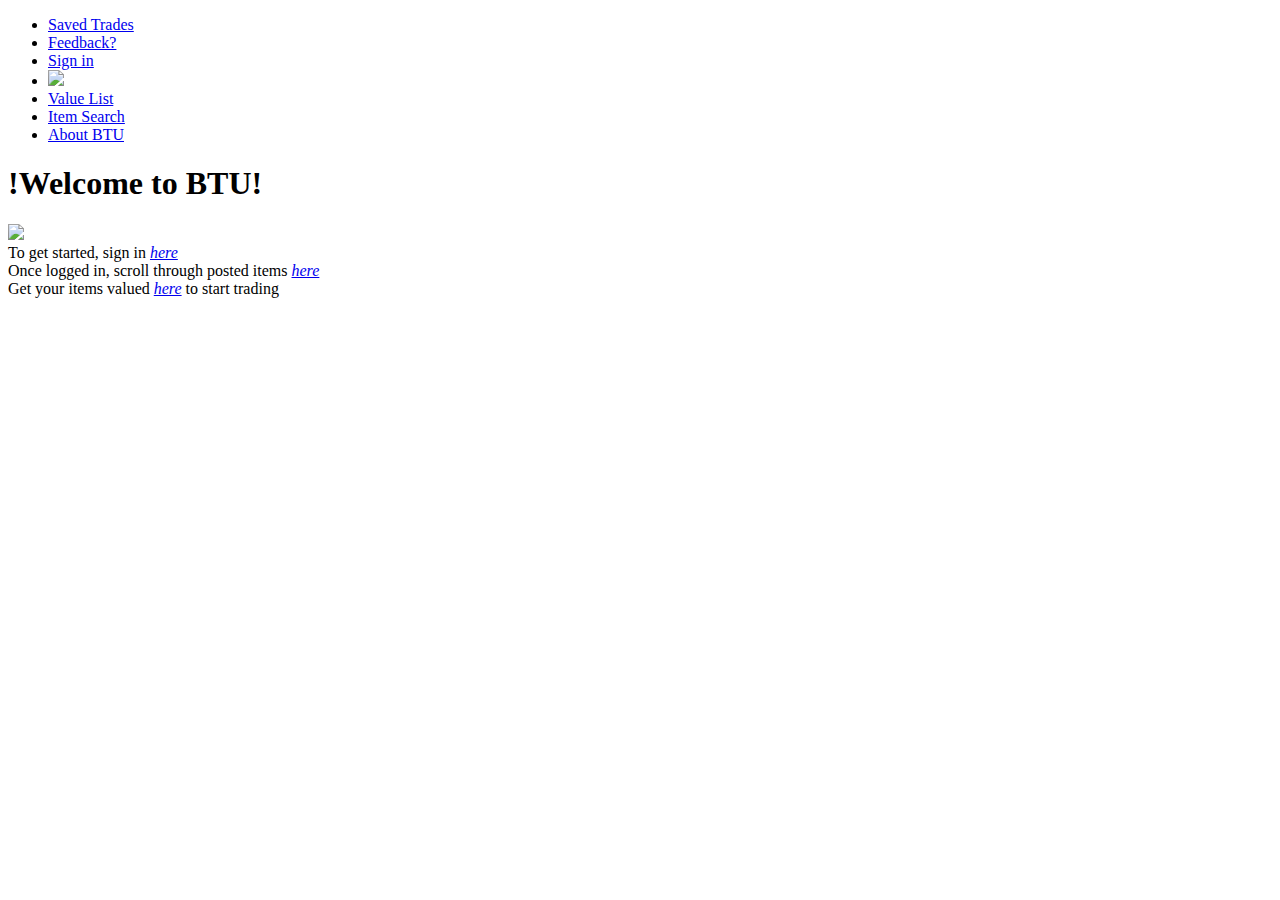
==== index.html @ 70a6ce81 "initial commit" ====
<!DOCTYPE html>
<html lang="en">


<head>
	<meta charset="utf-8">
	<meta name="viewport" content="width=device-width, initial-scale=1">
	<title>Boiler Trade Unit</title>
	<link href="css/master.css" rel="stylesheet">
	<script src="myscripts.js"></script>
	
</head>


<body>
	<div id="background">
		<div class="page-list">
			<nav>
				<ul id="mainMenu">
			<!-- this will be for the header that leads to diff pages -->
					<li id="page"><a href="./savedtrades.html">Saved Trades</a></li>
					<li id="page"><a href="./feedback.html">Feedback?</a></li>
					<li id="page"><a href="./signin.html">Sign in</a></li>
					<li id="page"><a href="./index.html"><img id="btu" src="images/logo.png"></a></li>
					<li id="page"><a href="./value.html">Value List</a></li>
					<li id="page"><a href="./itemsearch.html">Item Search</a></li>
					<li id="page"><a href="./about.html">About BTU</a></li>
				</ul>
			</nav>
		</div>
		<div id="starting-page">
			<div class="container">
				<h1 id="homeh">!Welcome to BTU!</h1> 
				<img id="hammer" src="images/hammer.jpg">
			</div>
			<div>
				<li id="homel">To get started, sign in <a href="./signin.html"><i>here</i></a></li>  <!-- the here will be a link to sign in page -->
				<li id="homel">Once logged in, scroll through posted items <a href="./itemsearch.html"><i>here</i></a></li> <!-- the here will be a link to item categories page -->
				<li id="homel">Get your items valued <a href="./value.html"><i>here</i></a> to start trading</li> <!-- the here will be a link to value page -->
			</div>
		</div>
	</div>
	
</body>


</html>
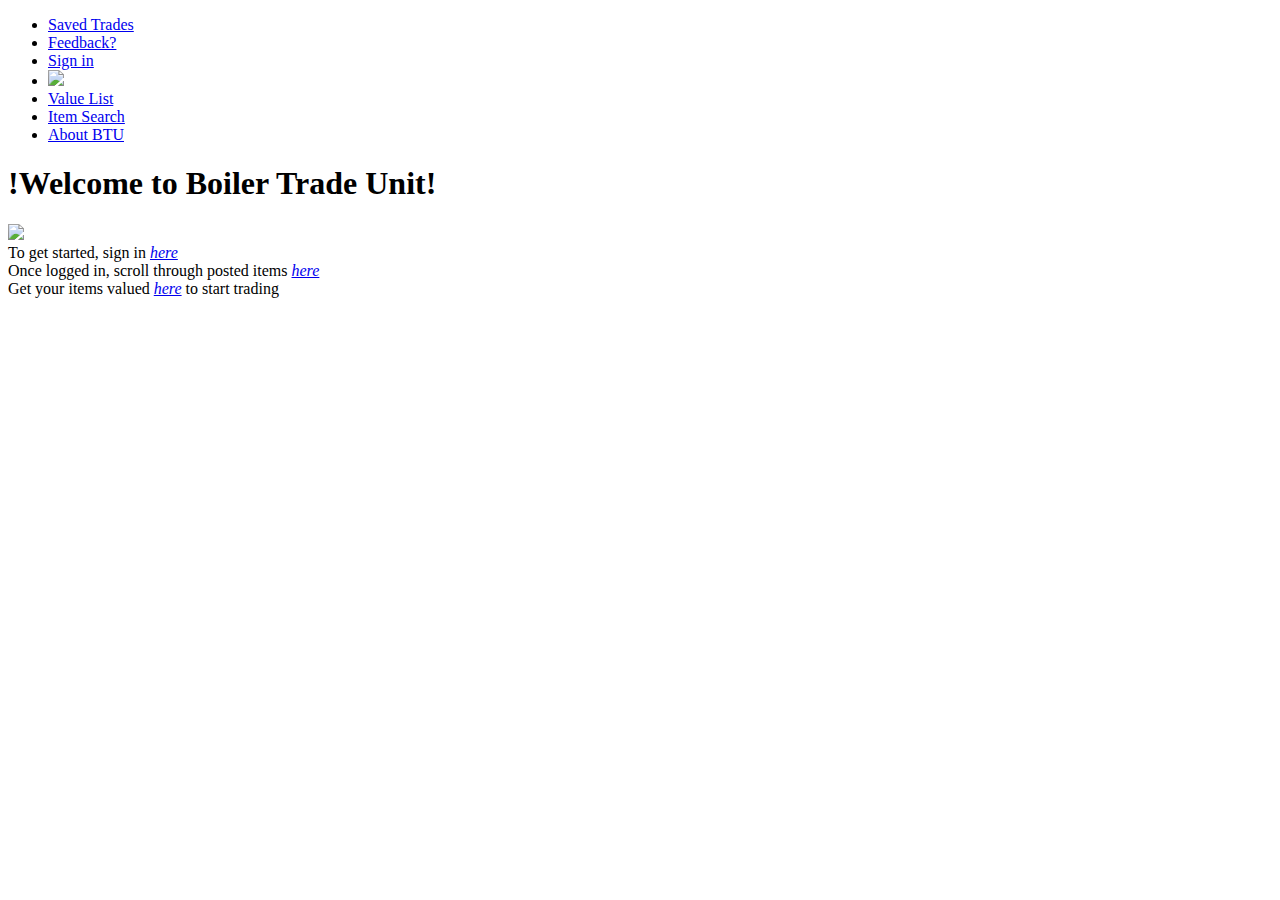
==== commit 1aefaced: "added files" ====
--- a/index.html
+++ b/index.html
@@ -1,47 +1,47 @@
-<!DOCTYPE html>
-<html lang="en">
-
-
-<head>
-	<meta charset="utf-8">
-	<meta name="viewport" content="width=device-width, initial-scale=1">
-	<title>Boiler Trade Unit</title>
-	<link href="css/master.css" rel="stylesheet">
-	<script src="myscripts.js"></script>
-	
-</head>
-
-
-<body>
-	<div id="background">
-		<div class="page-list">
-			<nav>
-				<ul id="mainMenu">
-			<!-- this will be for the header that leads to diff pages -->
-					<li id="page"><a href="./savedtrades.html">Saved Trades</a></li>
-					<li id="page"><a href="./feedback.html">Feedback?</a></li>
-					<li id="page"><a href="./signin.html">Sign in</a></li>
-					<li id="page"><a href="./index.html"><img id="btu" src="images/logo.png"></a></li>
-					<li id="page"><a href="./value.html">Value List</a></li>
-					<li id="page"><a href="./itemsearch.html">Item Search</a></li>
-					<li id="page"><a href="./about.html">About BTU</a></li>
-				</ul>
-			</nav>
-		</div>
-		<div id="starting-page">
-			<div class="container">
-				<h1 id="homeh">!Welcome to BTU!</h1> 
-				<img id="hammer" src="images/hammer.jpg">
-			</div>
-			<div>
-				<li id="homel">To get started, sign in <a href="./signin.html"><i>here</i></a></li>  <!-- the here will be a link to sign in page -->
-				<li id="homel">Once logged in, scroll through posted items <a href="./itemsearch.html"><i>here</i></a></li> <!-- the here will be a link to item categories page -->
-				<li id="homel">Get your items valued <a href="./value.html"><i>here</i></a> to start trading</li> <!-- the here will be a link to value page -->
-			</div>
-		</div>
-	</div>
-	
-</body>
-
-
+<!DOCTYPE html>
+<html lang="en">
+
+
+<head>
+	<meta charset="utf-8">
+	<meta name="viewport" content="width=device-width, initial-scale=1">
+	<title>Boiler Trade Unit</title>
+	<link href="css/master.css" rel="stylesheet">
+	<script src="myscripts.js"></script>
+	
+</head>
+
+
+<body>
+	<div id="background">
+		<div class="page-list">
+			<nav>
+				<ul id="mainMenu">
+			<!-- this will be for the header that leads to diff pages -->
+					<li id="page"><a href="./savedtrades.html">Saved Trades</a></li>
+					<li id="page"><a href="./feedback.html">Feedback?</a></li>
+					<li id="page"><a href="./signin.html">Sign in</a></li>
+					<li id="page"><a href="./index.html"><img id="btu" src="images/logo.png"></a></li>
+					<li id="page"><a href="./value.html">Value List</a></li>
+					<li id="page"><a href="./itemsearch.html">Item Search</a></li>
+					<li id="page"><a href="./about.html">About BTU</a></li>
+				</ul>
+			</nav>
+		</div>
+		<div id="starting-page">
+			<div class="container">
+				<h1 id="homeh">!Welcome to Boiler Trade Unit!</h1> 
+				<img id="hammer" src="images/hammer.jpg">
+			</div>
+			<div>
+				<li id="homel">To get started, sign in <a href="./signin.html"><i>here</i></a></li>  <!-- the here will be a link to sign in page -->
+				<li id="homel">Once logged in, scroll through posted items <a href="./itemsearch.html"><i>here</i></a></li> <!-- the here will be a link to item categories page -->
+				<li id="homel">Get your items valued <a href="./value.html"><i>here</i></a> to start trading</li> <!-- the here will be a link to value page -->
+			</div>
+		</div>
+	</div>
+	
+</body>
+
+
 </html>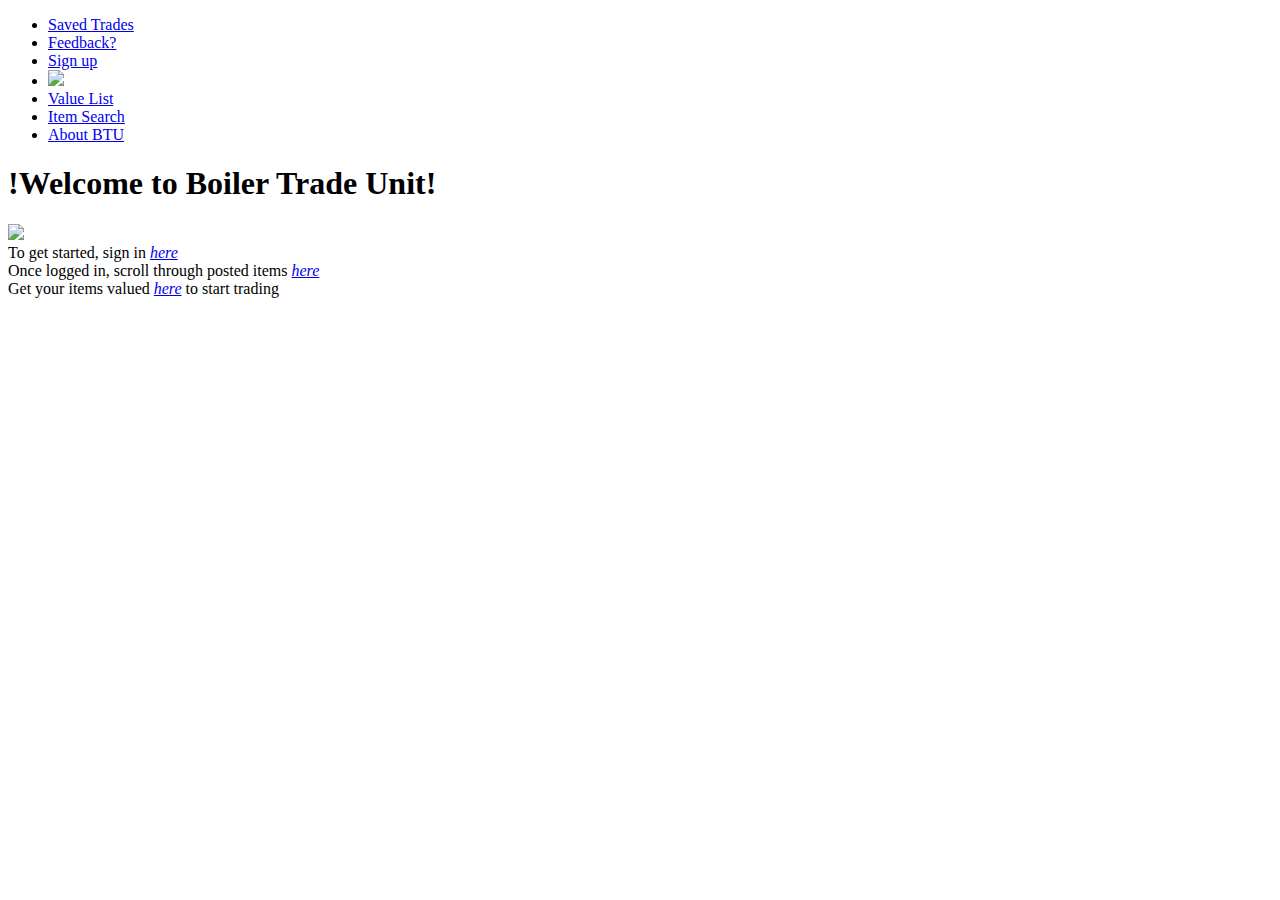
==== commit d3789ab9: "finished pages" ====
--- a/index.html
+++ b/index.html
@@ -20,7 +20,7 @@
 			<!-- this will be for the header that leads to diff pages -->
 					<li id="page"><a href="./savedtrades.html">Saved Trades</a></li>
 					<li id="page"><a href="./feedback.html">Feedback?</a></li>
-					<li id="page"><a href="./signin.html">Sign in</a></li>
+					<li id="page"><a href="./signup.html">Sign up</a></li>
 					<li id="page"><a href="./index.html"><img id="btu" src="images/logo.png"></a></li>
 					<li id="page"><a href="./value.html">Value List</a></li>
 					<li id="page"><a href="./itemsearch.html">Item Search</a></li>
@@ -34,7 +34,7 @@
 				<img id="hammer" src="images/hammer.jpg">
 			</div>
 			<div>
-				<li id="homel">To get started, sign in <a href="./signin.html"><i>here</i></a></li>  <!-- the here will be a link to sign in page -->
+				<li id="homel">To get started, sign in <a href="./signup.html"><i>here</i></a></li>  <!-- the here will be a link to sign in page -->
 				<li id="homel">Once logged in, scroll through posted items <a href="./itemsearch.html"><i>here</i></a></li> <!-- the here will be a link to item categories page -->
 				<li id="homel">Get your items valued <a href="./value.html"><i>here</i></a> to start trading</li> <!-- the here will be a link to value page -->
 			</div>
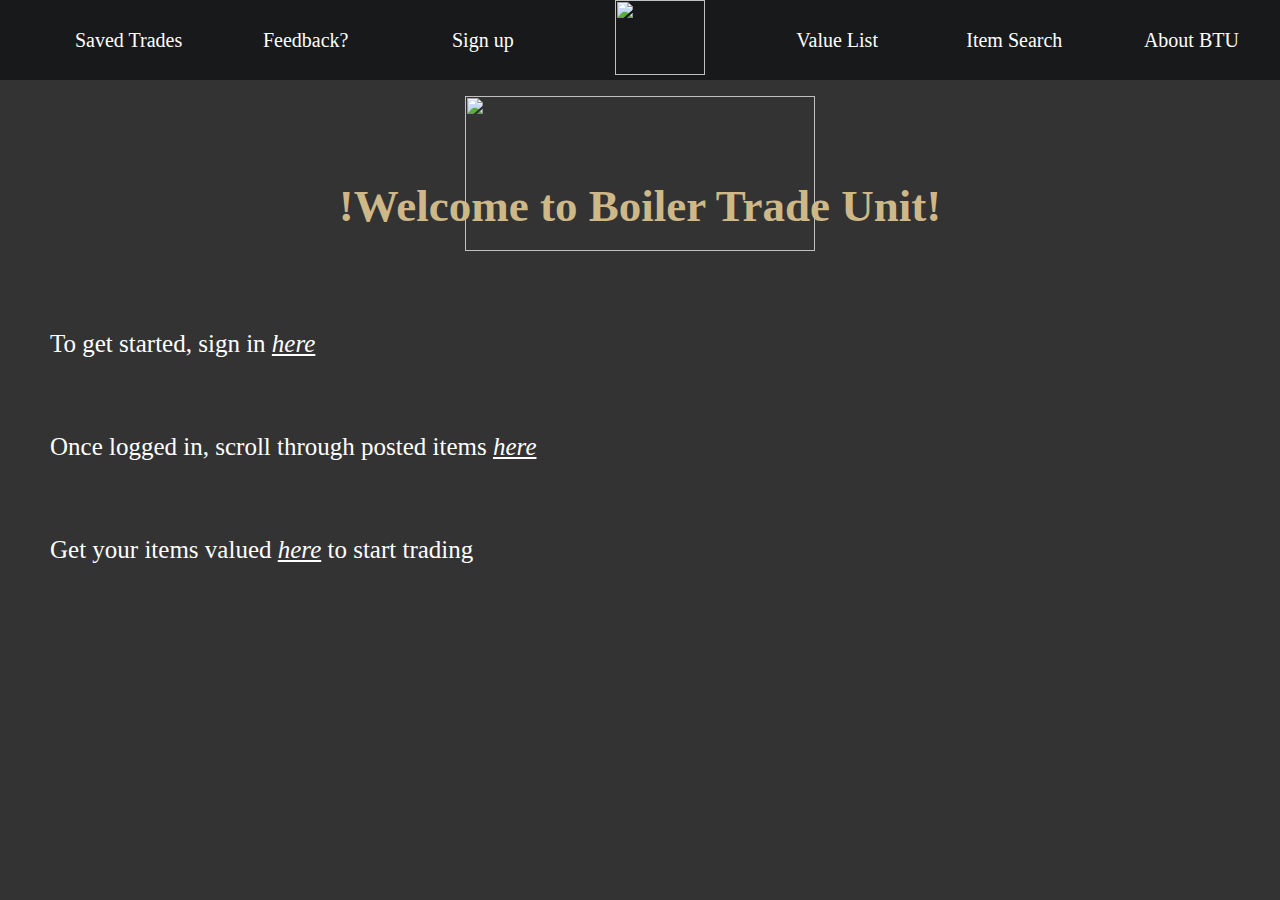
==== commit 964b6486: "Add files via upload" ====
--- a/index.html
+++ b/index.html
@@ -9,6 +9,88 @@
 	<link href="css/master.css" rel="stylesheet">
 	<script src="myscripts.js"></script>
 	
+	<style>
+ body {
+	background-color: #333333;	
+	margin: 0px;
+	padding: 0px;
+}
+
+	#mainMenu {
+	background-color: #18191A;
+	overflow: hidden;
+	display: flex;
+	margin-top: 0px;
+	height: 30%;
+}
+
+#page {
+	list-style: none;
+	font-size: 20px;
+	flex: 1;
+	display: flex;
+	justify-content: center;
+	align-items: center;
+ }
+ 
+#page a {
+	text-decoration: none;
+	text-align: justify;
+	color: #FFFFFF;
+	transition: all 0.4s;
+		
+}
+ 
+#page a:hover {
+	background-color: #111111;
+	color: #FFFFFF;
+	overflow: hidden;
+	padding: 10px;
+}
+
+.container {
+	position: relative;
+	text-align: center;
+}
+
+#hammer {
+	width: 350px;
+	height:155px;
+	
+}
+
+#btu {
+	 width: 90px;
+	 height: 75px;
+ }
+ 
+.space {
+	margin-top: 100px;
+}
+
+#homeh {
+	color: #CEB888;
+	margin-bottom: 50px;
+	font-size: 45px;
+	position: absolute;
+	top: 50%;
+	left: 50%;
+	transform: translate(-50%, -50%);
+}
+	
+#homel {
+	 font-size: 25px;
+	 list-style: none;
+	 color: #FFFFFF;
+	 text-align: left;
+	 margin: 75px 50px;
+ }
+ 
+#homel a {
+	text-decoration: underline;
+	color: #FFFFFF;
+}
+	</style>
 </head>
 
 
@@ -21,7 +103,7 @@
 					<li id="page"><a href="./savedtrades.html">Saved Trades</a></li>
 					<li id="page"><a href="./feedback.html">Feedback?</a></li>
 					<li id="page"><a href="./signup.html">Sign up</a></li>
-					<li id="page"><a href="./index.html"><img id="btu" src="images/logo.png"></a></li>
+					<li id="page"><a href="./index.html"><img id="btu" src="https://i.postimg.cc/xcCZPtCW/logo.png"></a></li>
 					<li id="page"><a href="./value.html">Value List</a></li>
 					<li id="page"><a href="./itemsearch.html">Item Search</a></li>
 					<li id="page"><a href="./about.html">About BTU</a></li>
@@ -31,7 +113,7 @@
 		<div id="starting-page">
 			<div class="container">
 				<h1 id="homeh">!Welcome to Boiler Trade Unit!</h1> 
-				<img id="hammer" src="images/hammer.jpg">
+				<img id="hammer" src="https://i.postimg.cc/QVjwFXrN/hammer.jpg">
 			</div>
 			<div>
 				<li id="homel">To get started, sign in <a href="./signup.html"><i>here</i></a></li>  <!-- the here will be a link to sign in page -->
